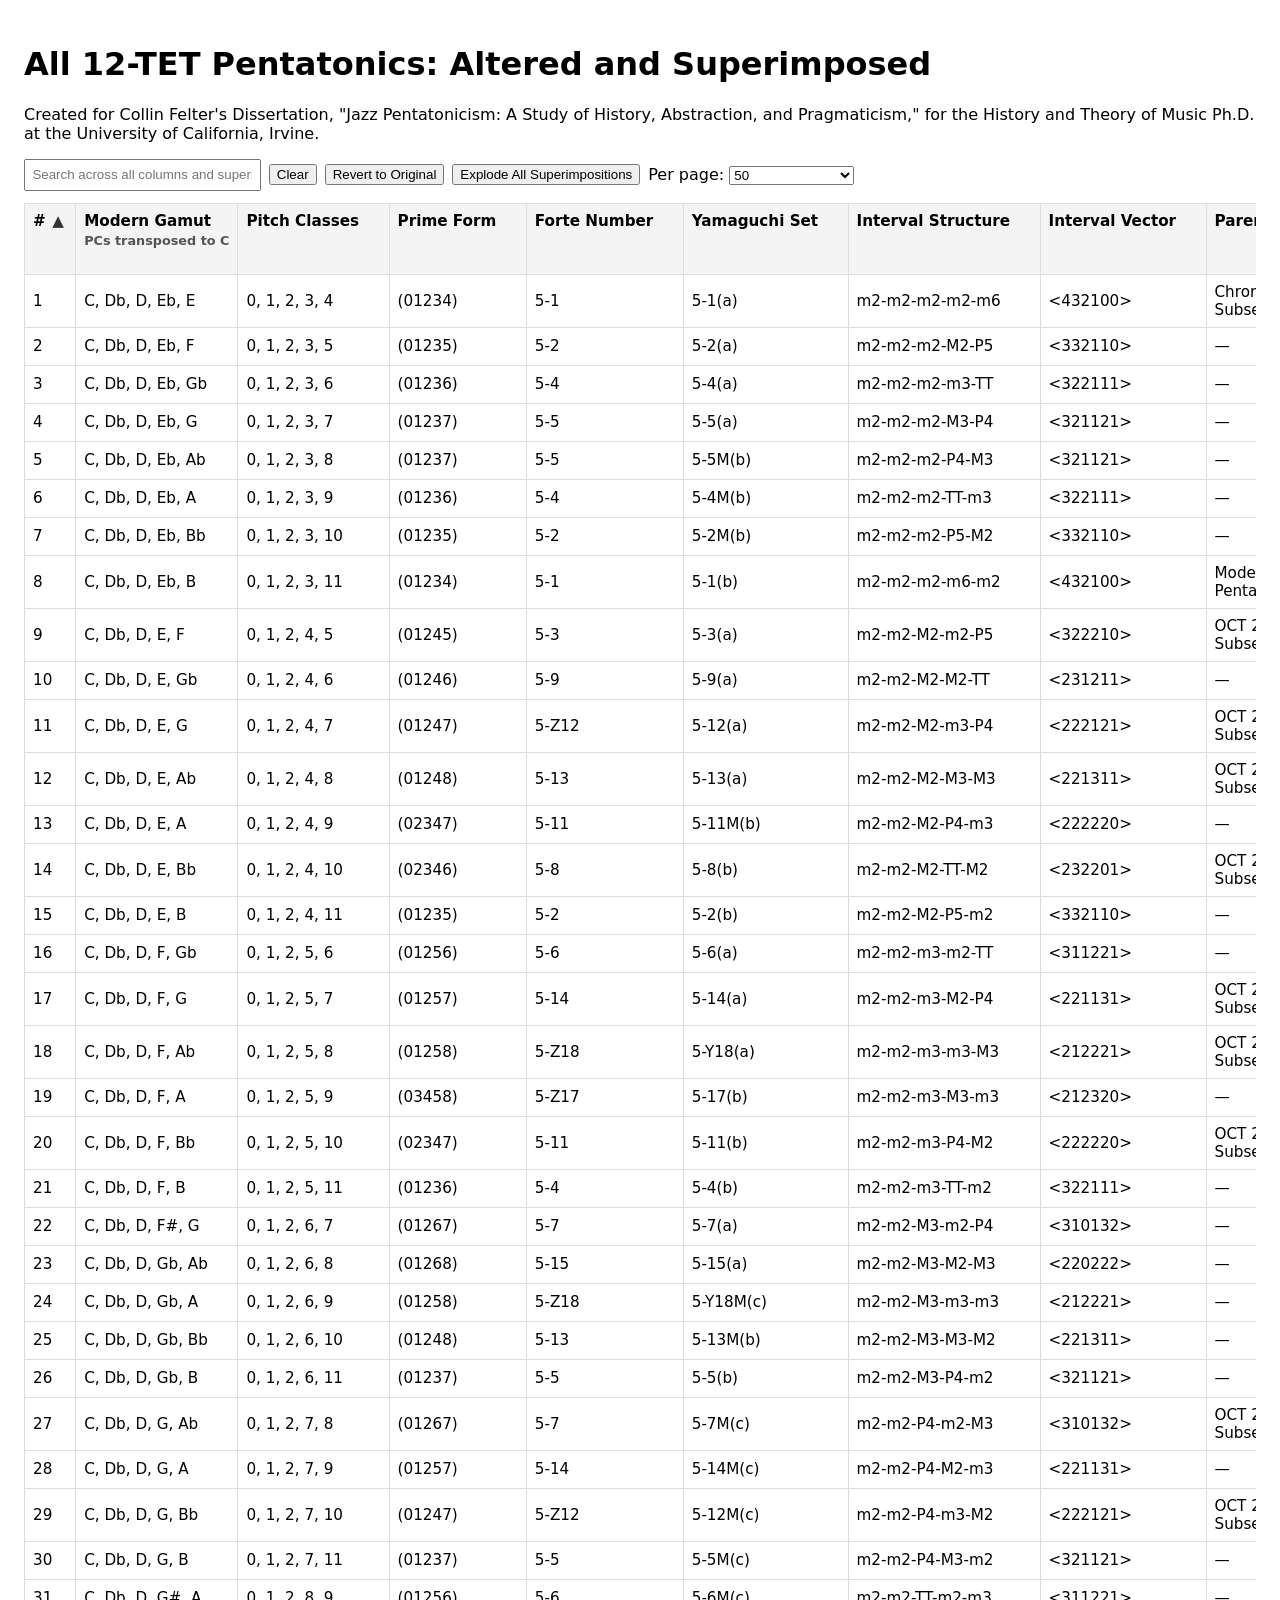
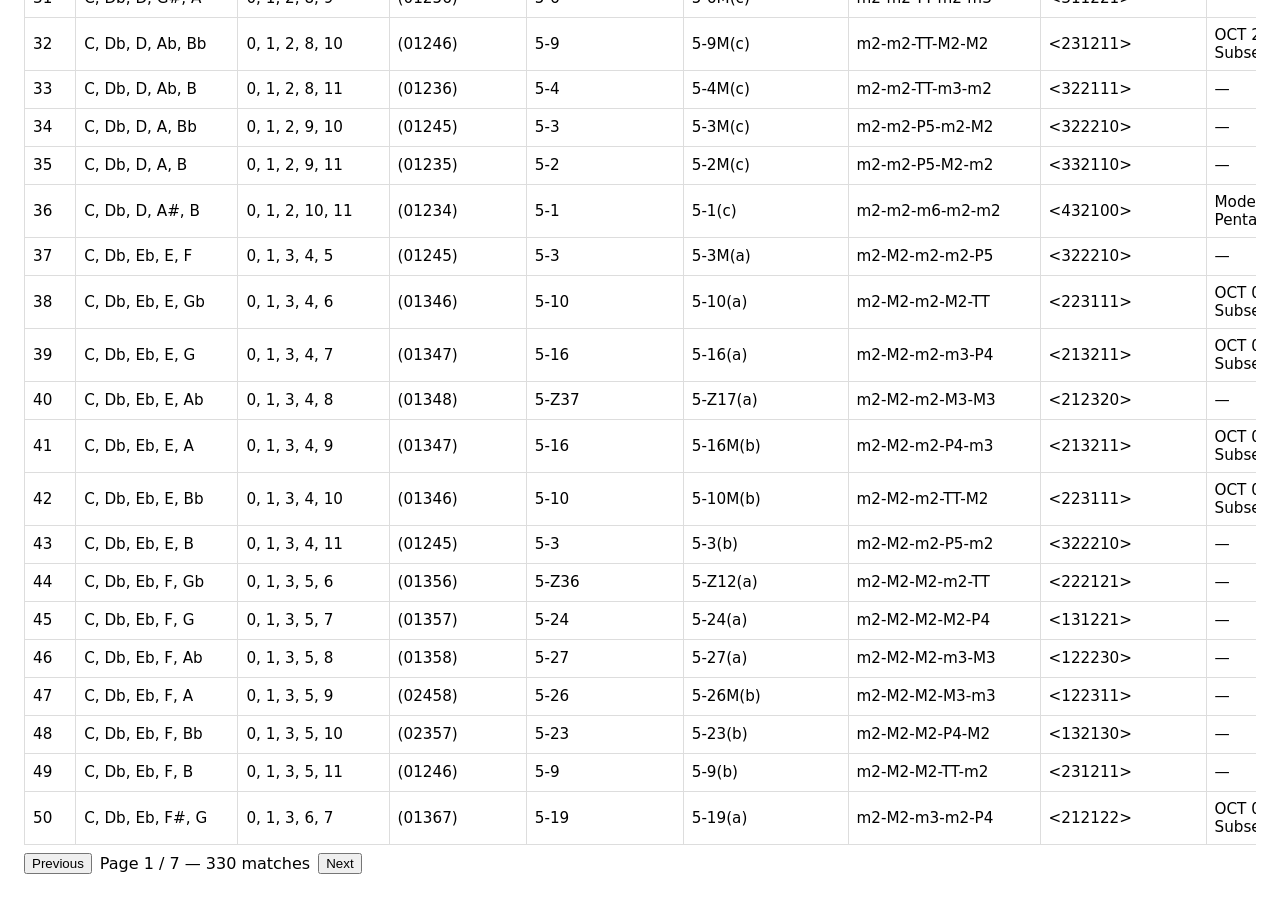
==== index.html @ dd8db2d7 "Bust static asset caches for GitHub Pages" ====
<!doctype html>
<html lang="en">
  <head>
    <meta charset="utf-8">
    <meta name="viewport" content="width=device-width, initial-scale=1">
    <title>All 12-TET Pentatonics: Altered and Superimposed</title>
    <link rel="stylesheet" href="static/main.css?v=202607011800">
  </head>
  <body>
    <h1>All 12-TET Pentatonics: Altered and Superimposed</h1>
    <p class="subtitle">Created for Collin Felter's Dissertation, "Jazz Pentatonicism: A Study of History, Abstraction, and Pragmaticism," for the History and Theory of Music Ph.D. at the University of California, Irvine.</p>

    <div class="controls">
      <input id="search" placeholder="Search across all columns and superimpositions" />
      <button id="clear-search">Clear</button>
      <button id="revert-order">Revert to Original</button>
      <button id="explode-all">Explode All Superimpositions</button>
      <label>Per page: <select id="per-page"><option value="25">25</option><option value="50" selected>50</option><option value="100">100</option><option value="all">Continuous scroll</option></select></label>
    </div>

    <div class="table-container">
      <table id="sets-table">
      <thead>
        <tr>
          <th data-sort-key="index" class="sortable">#</th>
          <th data-sort-key="names_transposed_to_C" class="sortable">
            Modern Gamut<br>
            <span class="column-subtext">PCs transposed to C</span>
          </th>
          <th data-sort-key="pcs_transposed_to_0" class="sortable">Pitch Classes</th>
          <th data-sort-key="prime_form" class="sortable">Prime Form</th>
          <th data-sort-key="forte" class="sortable">Forte Number</th>
          <th data-sort-key="yamaguchi_set" class="sortable">Yamaguchi Set</th>
          <th data-sort-key="interval_structure" class="sortable">Interval Structure</th>
          <th data-sort-key="interval_vector" class="sortable">Interval Vector</th>
          <th data-sort-key="pentatonic_reference" class="sortable">Parent Pentatonic</th>
          <th data-sort-key="alteration_count" class="sortable">
            Degrees of Alteration<br>
            <span class="column-subtext">from a Major Pentatonic</span>
          </th>
          <th>Superimpositions</th>
        </tr>
      </thead>
      <tbody id="table-body">
        <!-- filled by JS -->
      </tbody>
    </table>
    </div>

    <div class="pagination">
      <button id="prev">Previous</button>
      <span id="page-info"></span>
      <button id="next">Next</button>
    </div>

    <script src="static/main.js?v=202607011800"></script>
  </body>
</html>
---- static/main.css ----
body { font-family: system-ui, Arial, sans-serif; padding: 1rem; }
.controls { display:flex; gap:0.5rem; align-items:center; margin-bottom:0.75rem; flex-wrap:wrap; }
input#search { padding:0.4rem; min-width:220px; }
.table-container { width: 100%; overflow-x: auto; }
table { border-collapse: collapse; width: 100%; min-width: 1100px; }
th, td { border: 1px solid #ddd; padding: 8px; font-size: 0.95rem; box-sizing: border-box; }
th { background: #f4f4f4; text-align:left; vertical-align: top; }
th.sortable { cursor: pointer; user-select: none; box-sizing: border-box; white-space: nowrap; }
th:not(.sortable) { cursor: default; }
th.sortable::after { content: '\00a0'; display: inline-block; width: 1.2em; text-align: center; margin-left: 0.2rem; }
th.sorted-asc::after { content: '▲'; color: #333; }
th.sorted-desc::after { content: '▼'; color: #333; }
.column-subtext { display: block; font-size: 0.8rem; color: #555; margin-top: 0.2rem; }
tr:hover { background:#fafafa; cursor:pointer; }
p.status { margin: 0.5rem 0 1rem 0; color: #333; }
.pagination { margin-top:0.5rem; display:flex; gap:0.5rem; align-items:center; }
.no-results td { text-align:center; color:#666; padding: 2rem 1rem; }
/* Voicing panel styles */
.voicings-panel { margin-top:0.5rem; }
.voicings-table { border-collapse: collapse; width: 100%; font-size:0.9rem; }
.voicings-table th, .voicings-table td { border: 1px solid #eee; padding:6px; }
@media (max-width: 700px) {
  .controls { flex-direction:column; align-items:stretch; }
  table, thead, tbody, th, td, tr { display:block; }
  tr { margin-bottom: 0.75rem; }
  th { display:none; }
  td { border:none; padding:6px 0; }
}
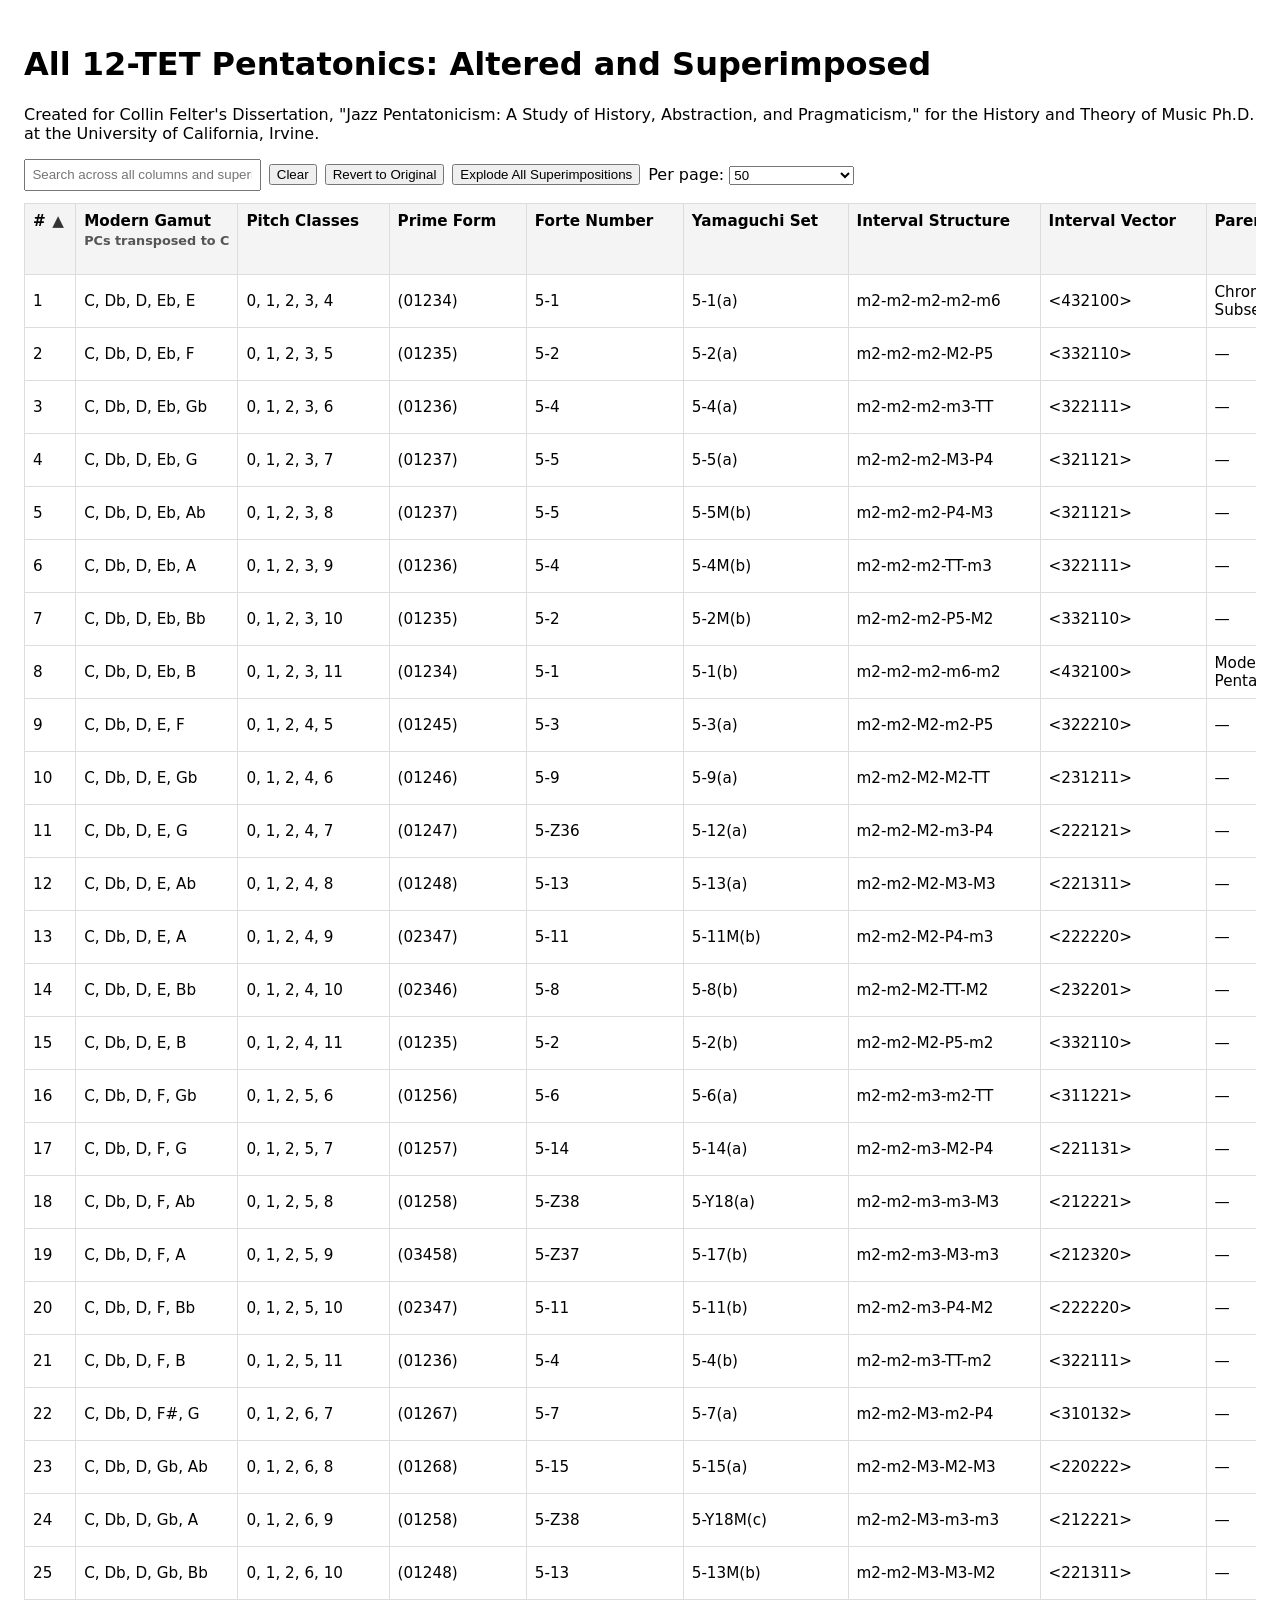
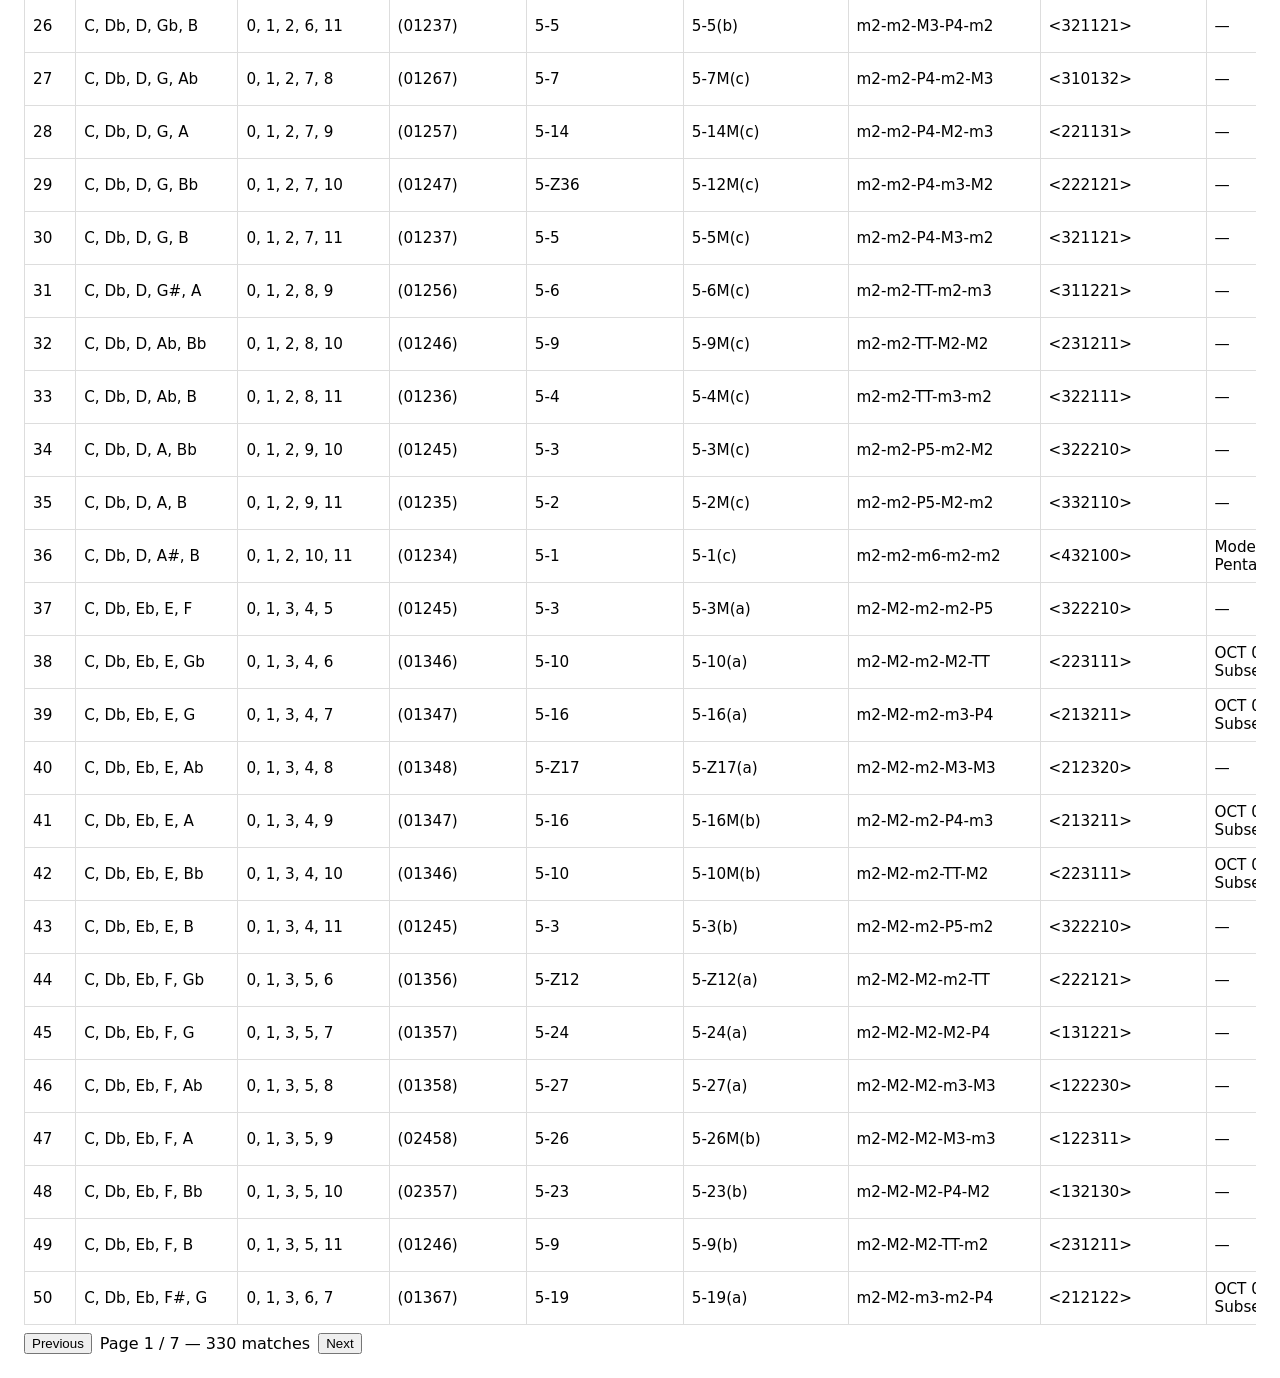
==== commit b2404c29: "Bump static asset version to load updated parent-major feature" ====
--- a/index.html
+++ b/index.html
@@ -4,7 +4,7 @@
     <meta charset="utf-8">
     <meta name="viewport" content="width=device-width, initial-scale=1">
     <title>All 12-TET Pentatonics: Altered and Superimposed</title>
-    <link rel="stylesheet" href="static/main.css?v=202607011800">
+    <link rel="stylesheet" href="static/main.css?v=202607021200">
   </head>
   <body>
     <h1>All 12-TET Pentatonics: Altered and Superimposed</h1>
@@ -53,6 +53,6 @@
       <button id="next">Next</button>
     </div>
 
-    <script src="static/main.js?v=202607011800"></script>
+    <script src="static/main.js?v=202607021200"></script>
   </body>
 </html>
--- a/static/main.css
+++ b/static/main.css
@@ -17,6 +17,7 @@
 .no-results td { text-align:center; color:#666; padding: 2rem 1rem; }
 /* Voicing panel styles */
 .voicings-panel { margin-top:0.5rem; }
+.parent-major-pentatonic { color: #666; font-size: 0.9rem; }
 .voicings-table { border-collapse: collapse; width: 100%; font-size:0.9rem; }
 .voicings-table th, .voicings-table td { border: 1px solid #eee; padding:6px; }
 @media (max-width: 700px) {
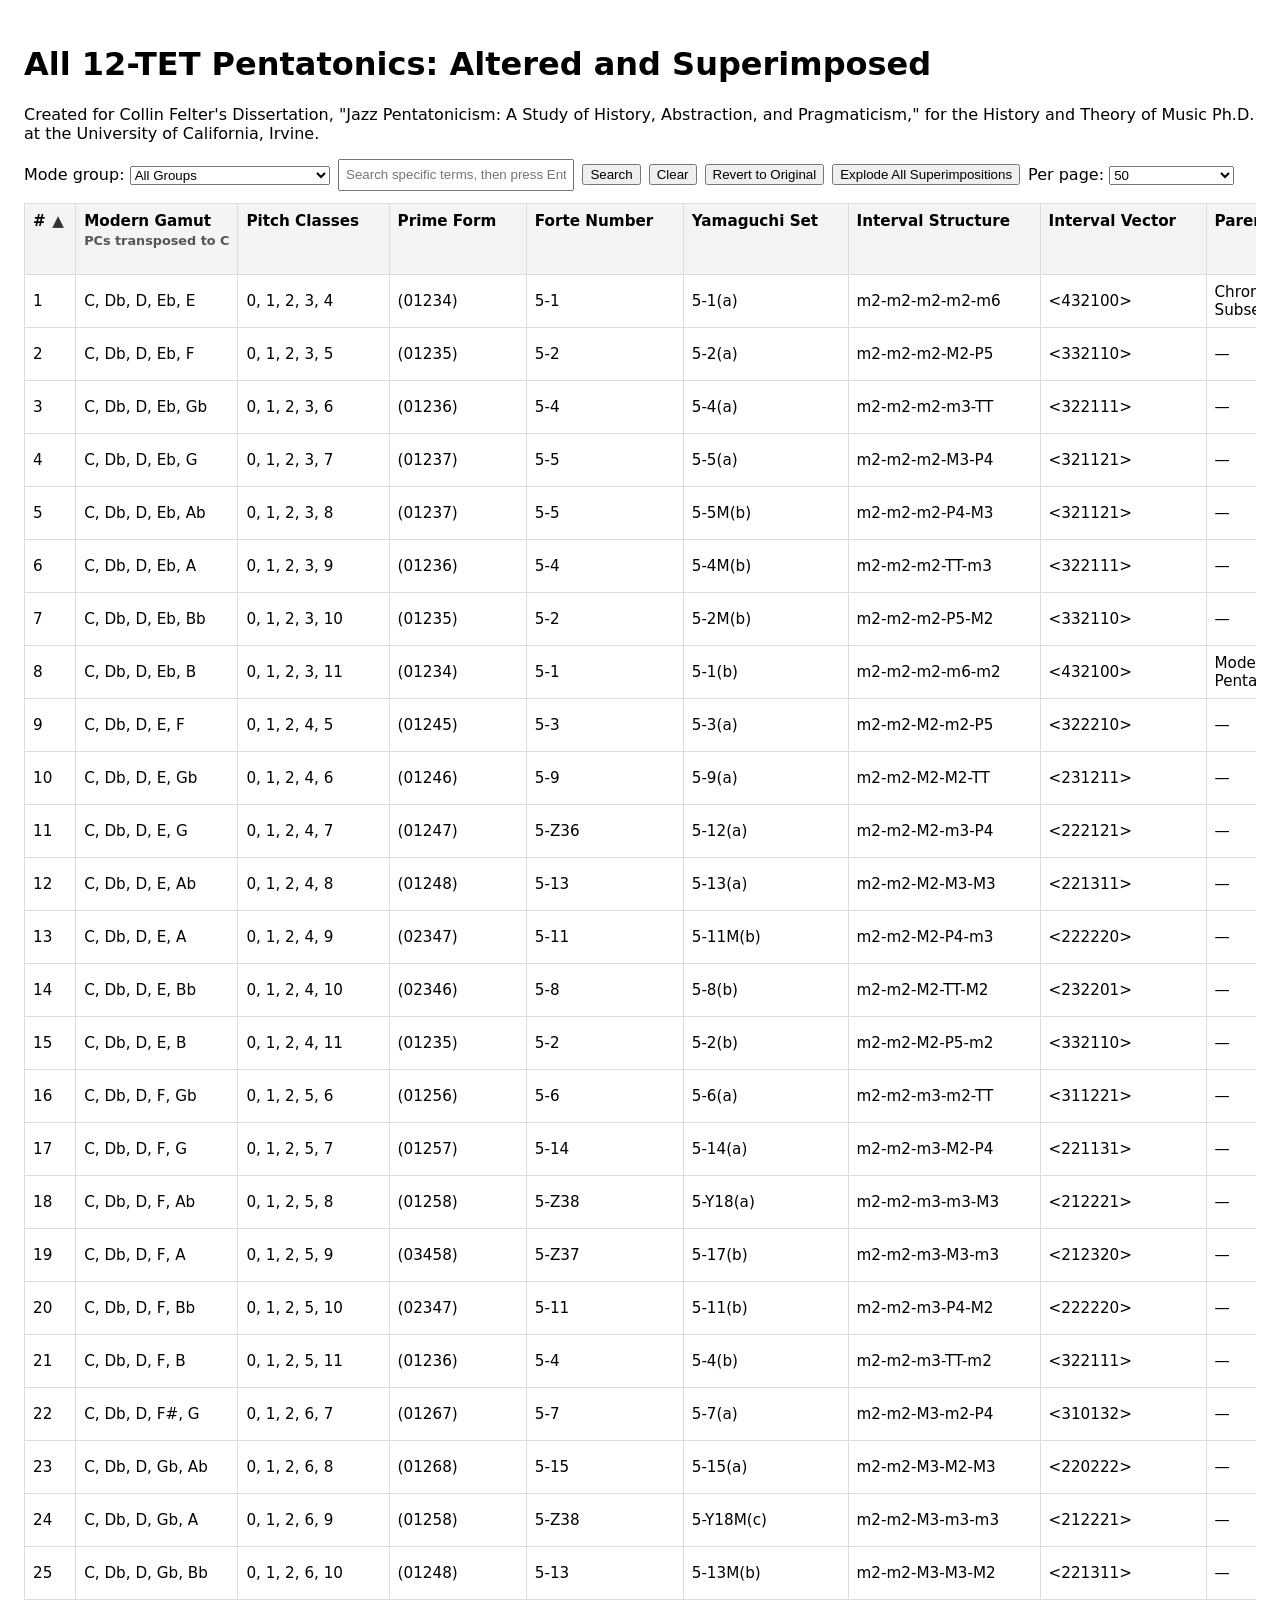
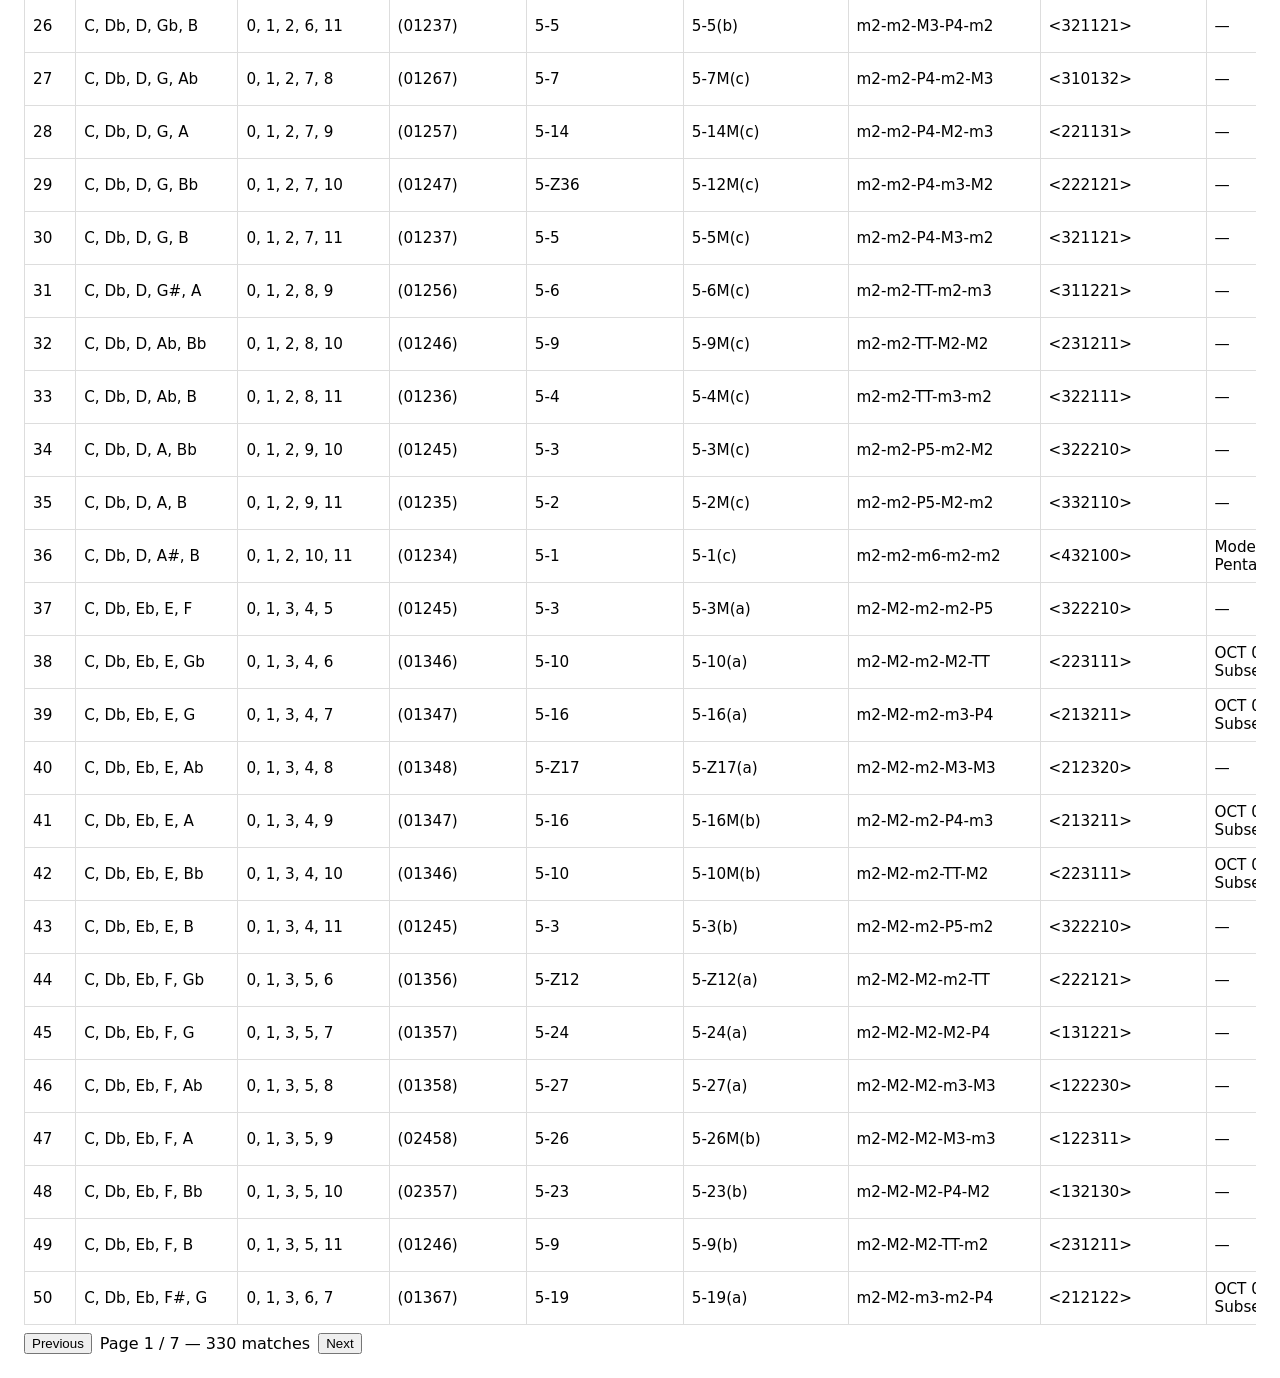
==== commit 7155d770: "Refine search and collection labeling" ====
--- a/index.html
+++ b/index.html
@@ -4,14 +4,16 @@
     <meta charset="utf-8">
     <meta name="viewport" content="width=device-width, initial-scale=1">
     <title>All 12-TET Pentatonics: Altered and Superimposed</title>
-    <link rel="stylesheet" href="static/main.css?v=202607021200">
+    <link rel="stylesheet" href="static/main.css?v=202607031230">
   </head>
   <body>
     <h1>All 12-TET Pentatonics: Altered and Superimposed</h1>
     <p class="subtitle">Created for Collin Felter's Dissertation, "Jazz Pentatonicism: A Study of History, Abstraction, and Pragmaticism," for the History and Theory of Music Ph.D. at the University of California, Irvine.</p>
 
     <div class="controls">
-      <input id="search" placeholder="Search across all columns and superimpositions" />
+      <label>Mode group: <select id="mode-group"><option value="all" selected>All Groups</option><option value="major">Major Modes</option><option value="melodic-minor">Melodic Minor Modes</option><option value="harmonic-minor">Harmonic Minor Modes</option><option value="harmonic-major">Harmonic Major Modes</option><option value="diminished">Diminished Scale</option><option value="augmented">Augmented Scale</option><option value="octatonic">Octatonic Pentatonic Subsets</option><option value="hexatonic">Hexatonic Pentatonic Subsets</option></select></label>
+      <input id="search" placeholder="Search specific terms, then press Enter or Search" />
+      <button id="search-submit">Search</button>
       <button id="clear-search">Clear</button>
       <button id="revert-order">Revert to Original</button>
       <button id="explode-all">Explode All Superimpositions</button>
@@ -53,6 +55,6 @@
       <button id="next">Next</button>
     </div>
 
-    <script src="static/main.js?v=202607021200"></script>
+    <script src="static/main.js?v=202607031230"></script>
   </body>
 </html>
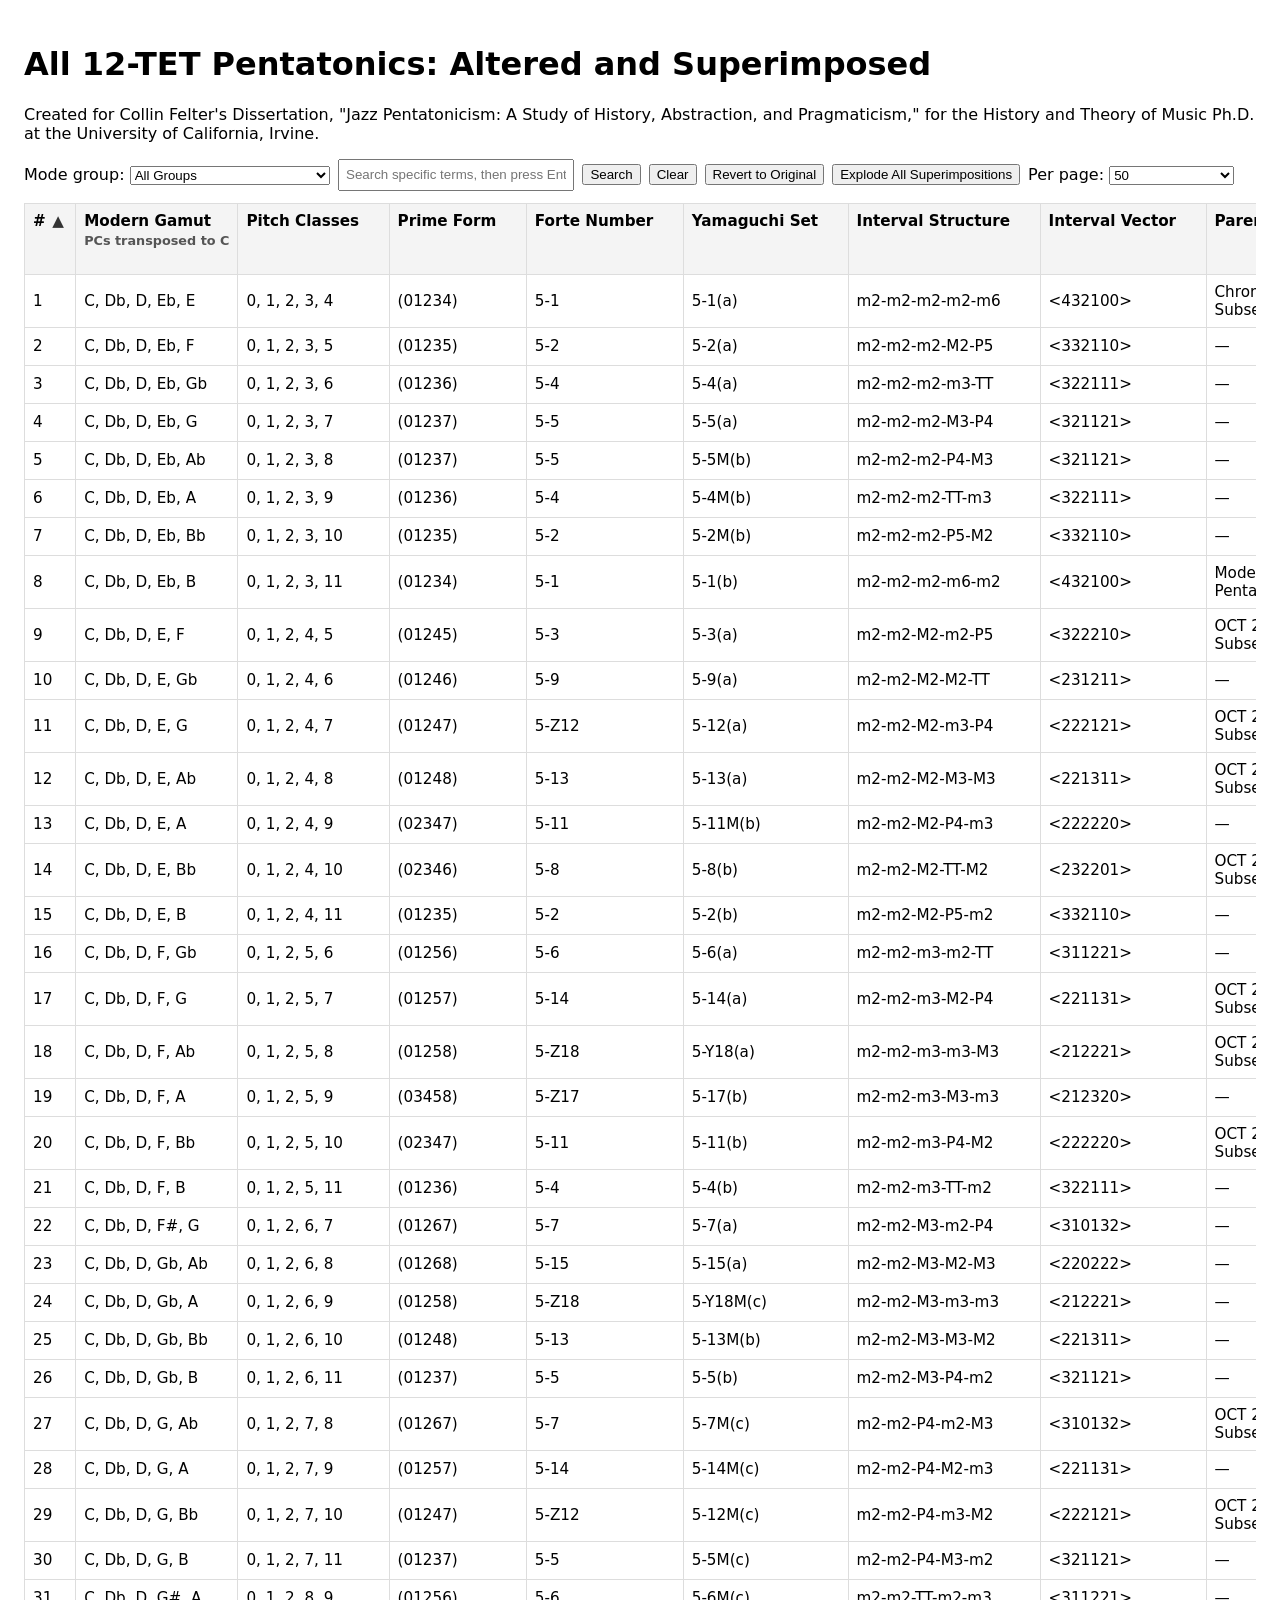
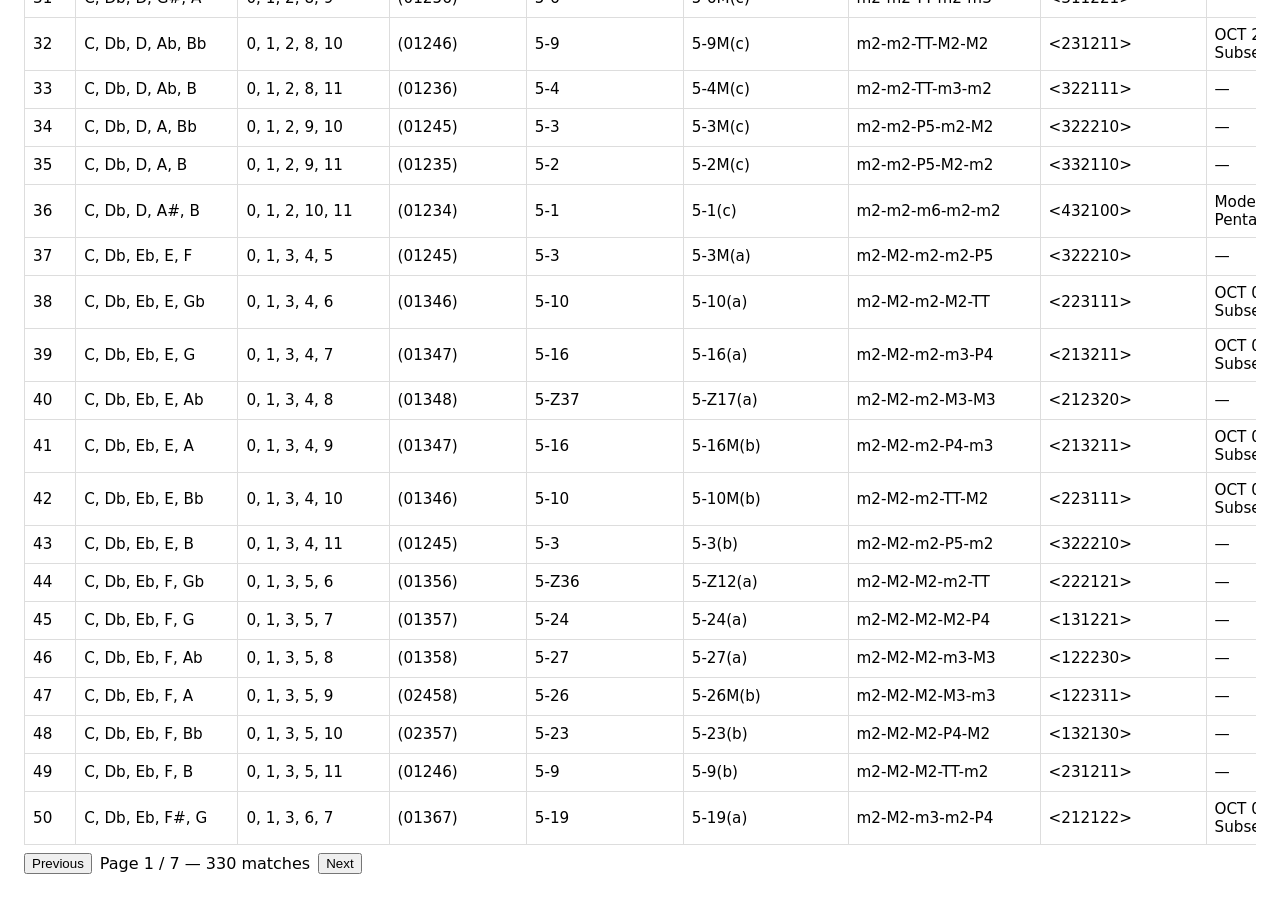
==== commit 328436ec: "Bump cache versions for Pages embed refresh" ====
--- a/index.html
+++ b/index.html
@@ -4,7 +4,7 @@
     <meta charset="utf-8">
     <meta name="viewport" content="width=device-width, initial-scale=1">
     <title>All 12-TET Pentatonics: Altered and Superimposed</title>
-    <link rel="stylesheet" href="static/main.css?v=202607031230">
+    <link rel="stylesheet" href="static/main.css?v=202607031710">
   </head>
   <body>
     <h1>All 12-TET Pentatonics: Altered and Superimposed</h1>
@@ -55,6 +55,6 @@
       <button id="next">Next</button>
     </div>
 
-    <script src="static/main.js?v=202607031230"></script>
+    <script src="static/main.js?v=202607031710"></script>
   </body>
 </html>
--- a/static/main.css
+++ b/static/main.css
@@ -17,7 +17,6 @@
 .no-results td { text-align:center; color:#666; padding: 2rem 1rem; }
 /* Voicing panel styles */
 .voicings-panel { margin-top:0.5rem; }
-.parent-major-pentatonic { color: #666; font-size: 0.9rem; }
 .voicings-table { border-collapse: collapse; width: 100%; font-size:0.9rem; }
 .voicings-table th, .voicings-table td { border: 1px solid #eee; padding:6px; }
 @media (max-width: 700px) {
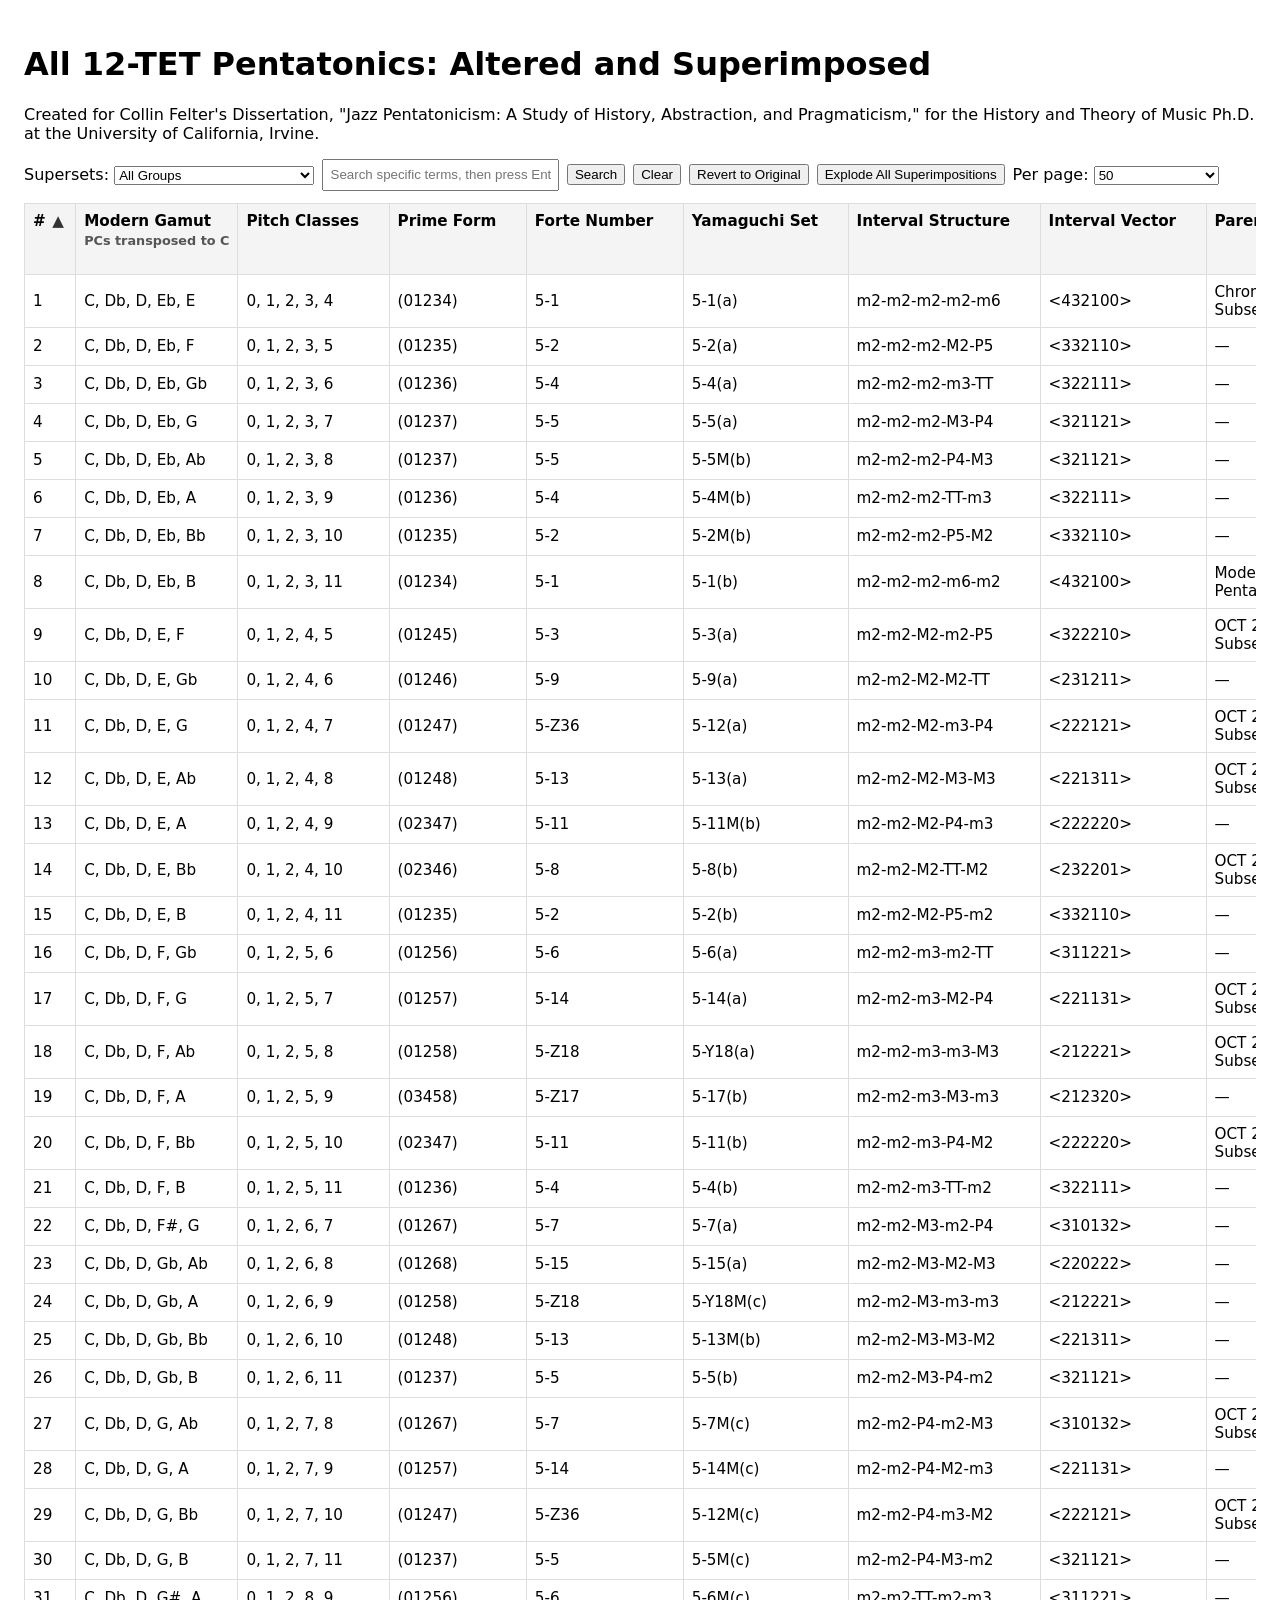
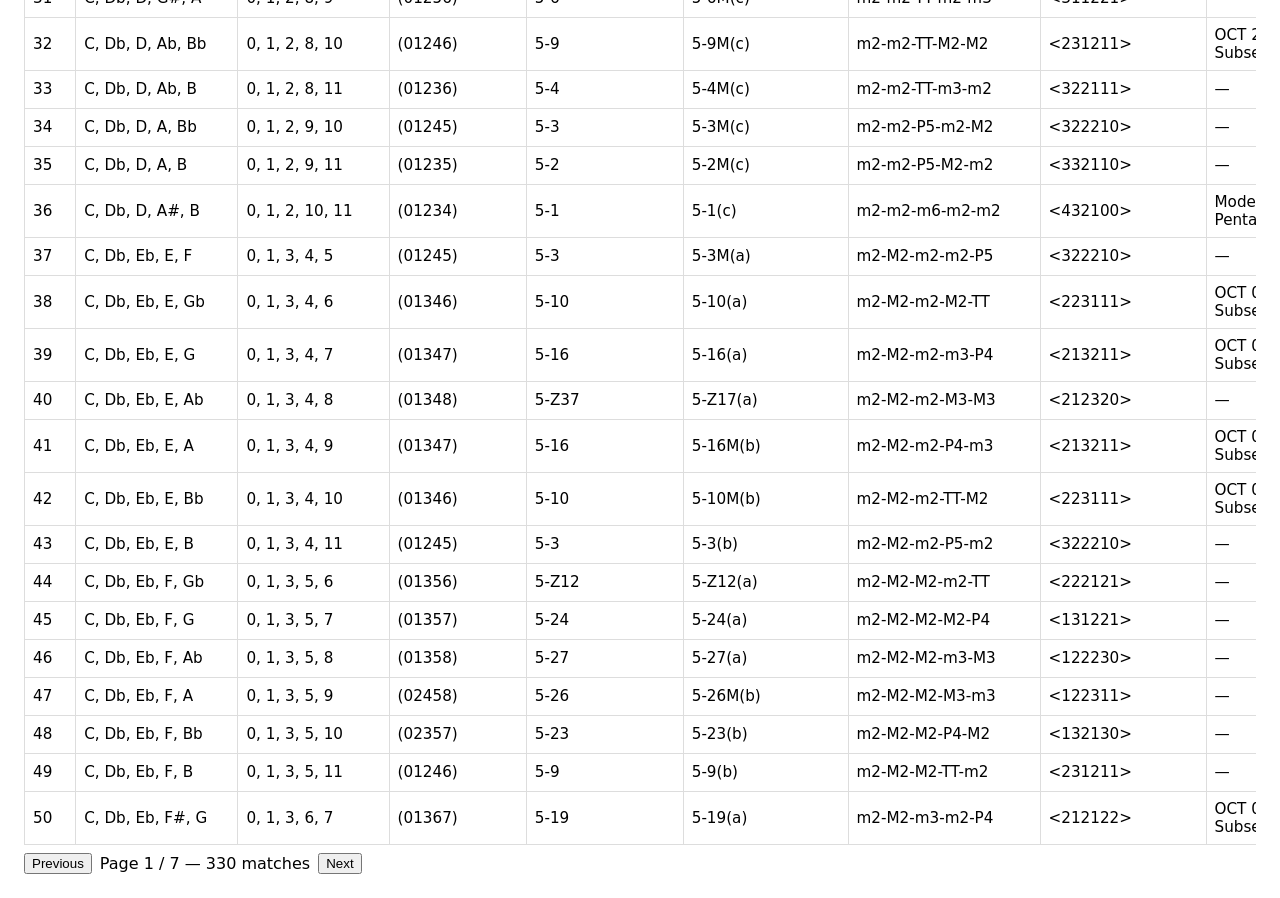
==== commit 2445fdce: "Fix Z12/Z36 mapping and rename Supersets control" ====
--- a/index.html
+++ b/index.html
@@ -4,14 +4,14 @@
     <meta charset="utf-8">
     <meta name="viewport" content="width=device-width, initial-scale=1">
     <title>All 12-TET Pentatonics: Altered and Superimposed</title>
-    <link rel="stylesheet" href="static/main.css?v=202607031710">
+    <link rel="stylesheet" href="static/main.css?v=202607031945">
   </head>
   <body>
     <h1>All 12-TET Pentatonics: Altered and Superimposed</h1>
     <p class="subtitle">Created for Collin Felter's Dissertation, "Jazz Pentatonicism: A Study of History, Abstraction, and Pragmaticism," for the History and Theory of Music Ph.D. at the University of California, Irvine.</p>
 
     <div class="controls">
-      <label>Mode group: <select id="mode-group"><option value="all" selected>All Groups</option><option value="major">Major Modes</option><option value="melodic-minor">Melodic Minor Modes</option><option value="harmonic-minor">Harmonic Minor Modes</option><option value="harmonic-major">Harmonic Major Modes</option><option value="diminished">Diminished Scale</option><option value="augmented">Augmented Scale</option><option value="octatonic">Octatonic Pentatonic Subsets</option><option value="hexatonic">Hexatonic Pentatonic Subsets</option></select></label>
+      <label>Supersets: <select id="mode-group"><option value="all" selected>All Groups</option><option value="major">Major Modes</option><option value="melodic-minor">Melodic Minor Modes</option><option value="harmonic-minor">Harmonic Minor Modes</option><option value="harmonic-major">Harmonic Major Modes</option><option value="diminished">Diminished Scale</option><option value="augmented">Augmented Scale</option><option value="octatonic">Octatonic Pentatonic Subsets</option><option value="hexatonic">Hexatonic Pentatonic Subsets</option></select></label>
       <input id="search" placeholder="Search specific terms, then press Enter or Search" />
       <button id="search-submit">Search</button>
       <button id="clear-search">Clear</button>
@@ -55,6 +55,6 @@
       <button id="next">Next</button>
     </div>
 
-    <script src="static/main.js?v=202607031710"></script>
+    <script src="static/main.js?v=202607031945"></script>
   </body>
 </html>
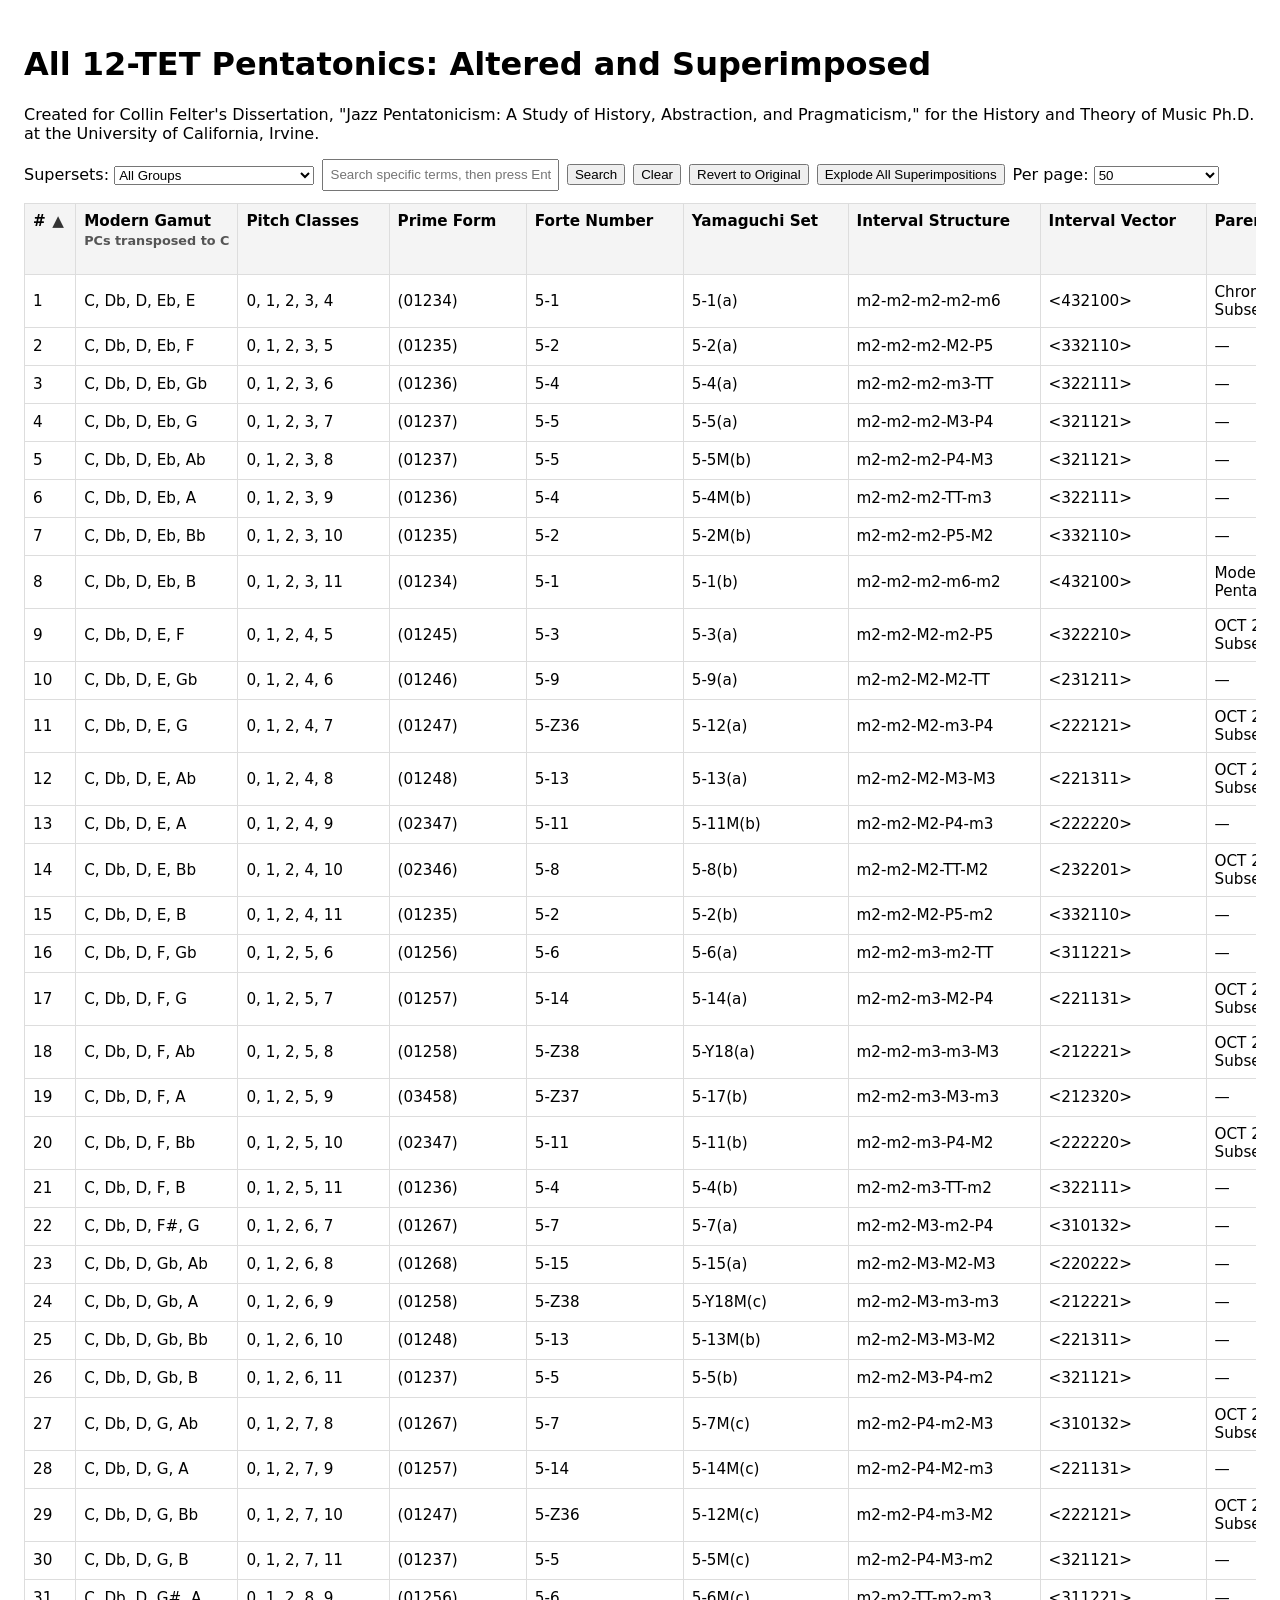
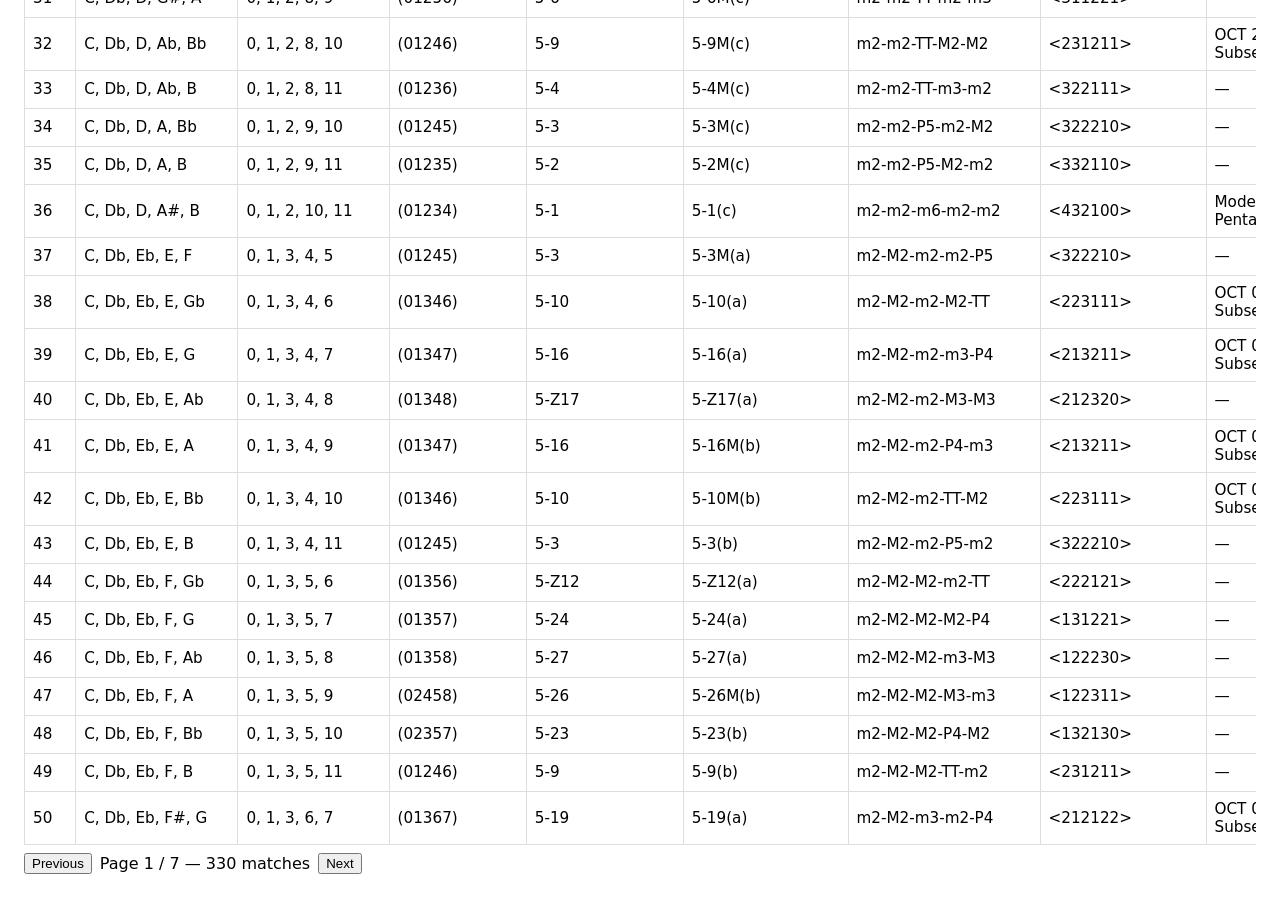
==== commit 521c0a51: "deploy: f8ab5e204e1fbc373e54578dbd8bfcd91aae64e0" ====
--- a/index.html
+++ b/index.html
@@ -4,7 +4,7 @@
     <meta charset="utf-8">
     <meta name="viewport" content="width=device-width, initial-scale=1">
     <title>All 12-TET Pentatonics: Altered and Superimposed</title>
-    <link rel="stylesheet" href="static/main.css?v=202607031945">
+    <link rel="stylesheet" href="static/main.css?v=202607032130">
   </head>
   <body>
     <h1>All 12-TET Pentatonics: Altered and Superimposed</h1>
@@ -55,6 +55,6 @@
       <button id="next">Next</button>
     </div>
 
-    <script src="static/main.js?v=202607031945"></script>
+    <script src="static/main.js?v=202607032130"></script>
   </body>
 </html>
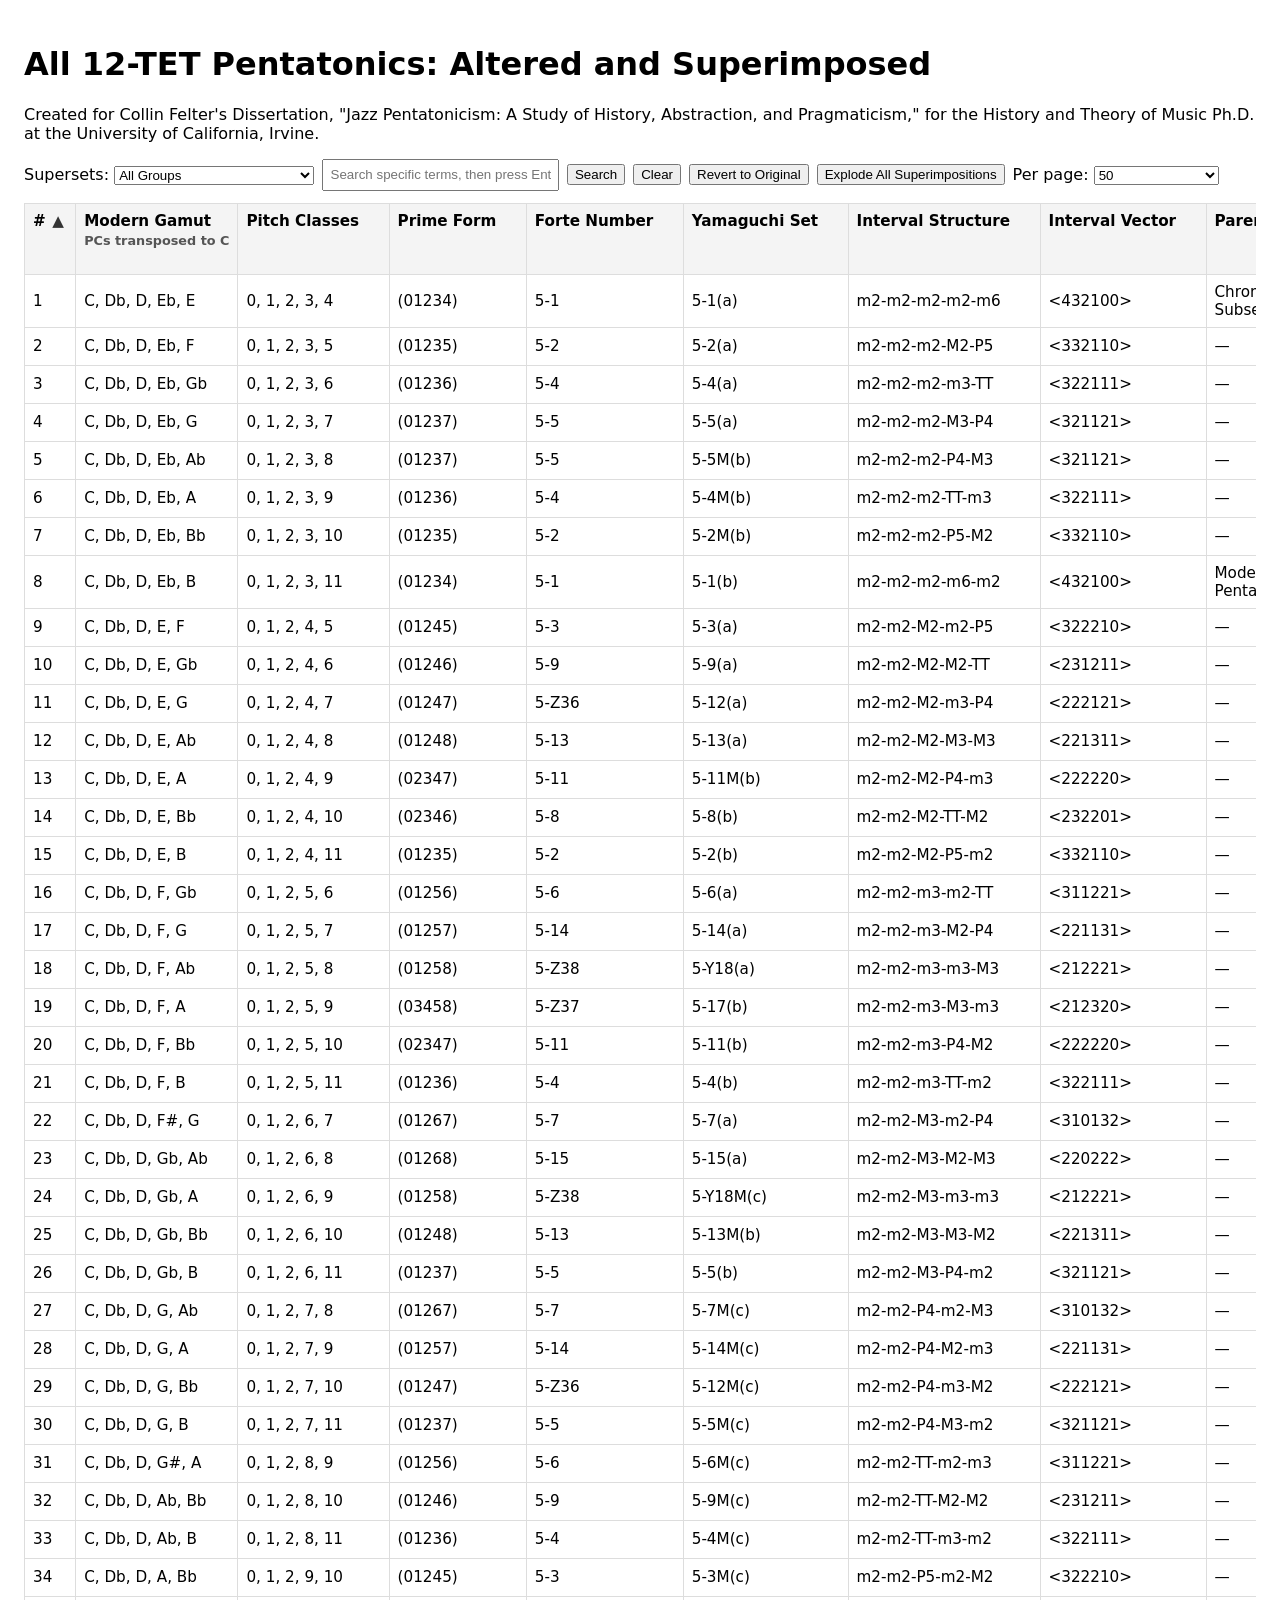
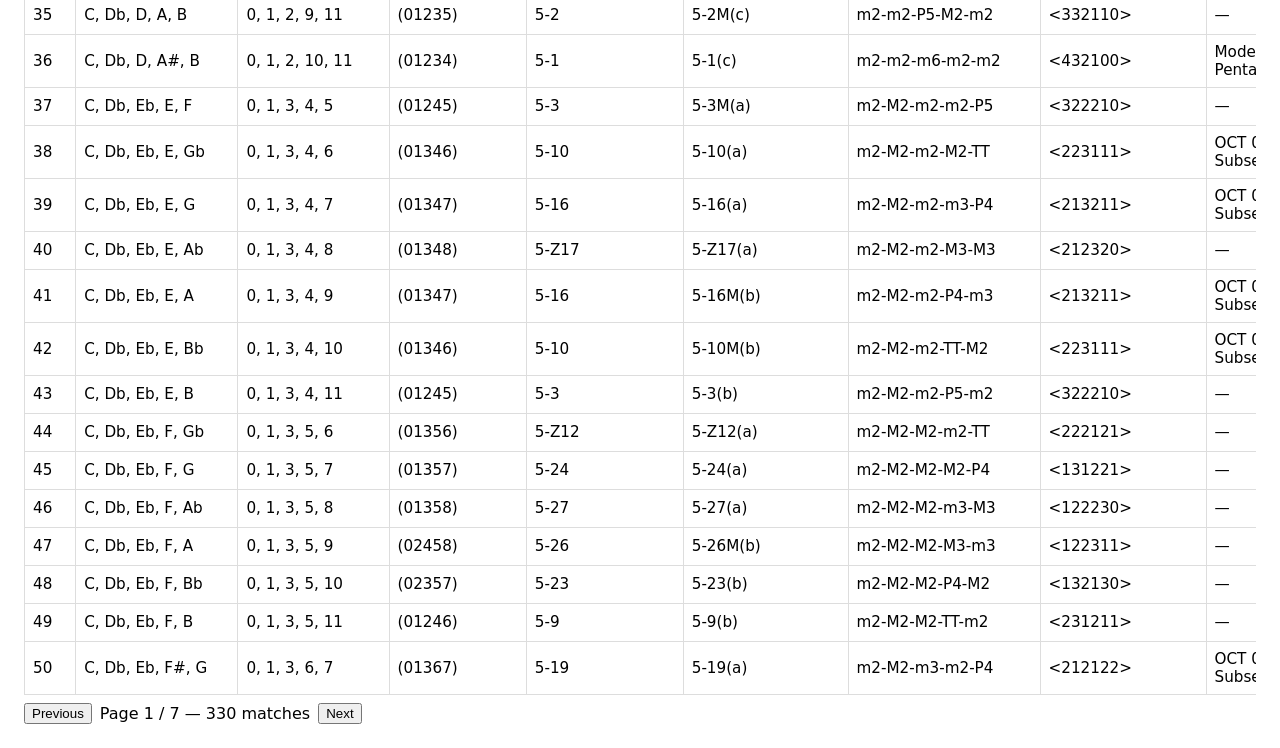
==== commit b3ac9a6e: "Fix pentatonic octatonic labels" ====
--- a/index.html
+++ b/index.html
@@ -4,7 +4,7 @@
     <meta charset="utf-8">
     <meta name="viewport" content="width=device-width, initial-scale=1">
     <title>All 12-TET Pentatonics: Altered and Superimposed</title>
-    <link rel="stylesheet" href="static/main.css?v=202607032130">
+    <link rel="stylesheet" href="static/main.css?v=202607032300">
   </head>
   <body>
     <h1>All 12-TET Pentatonics: Altered and Superimposed</h1>
@@ -55,6 +55,6 @@
       <button id="next">Next</button>
     </div>
 
-    <script src="static/main.js?v=202607032130"></script>
+    <script src="static/main.js?v=202607032300"></script>
   </body>
 </html>
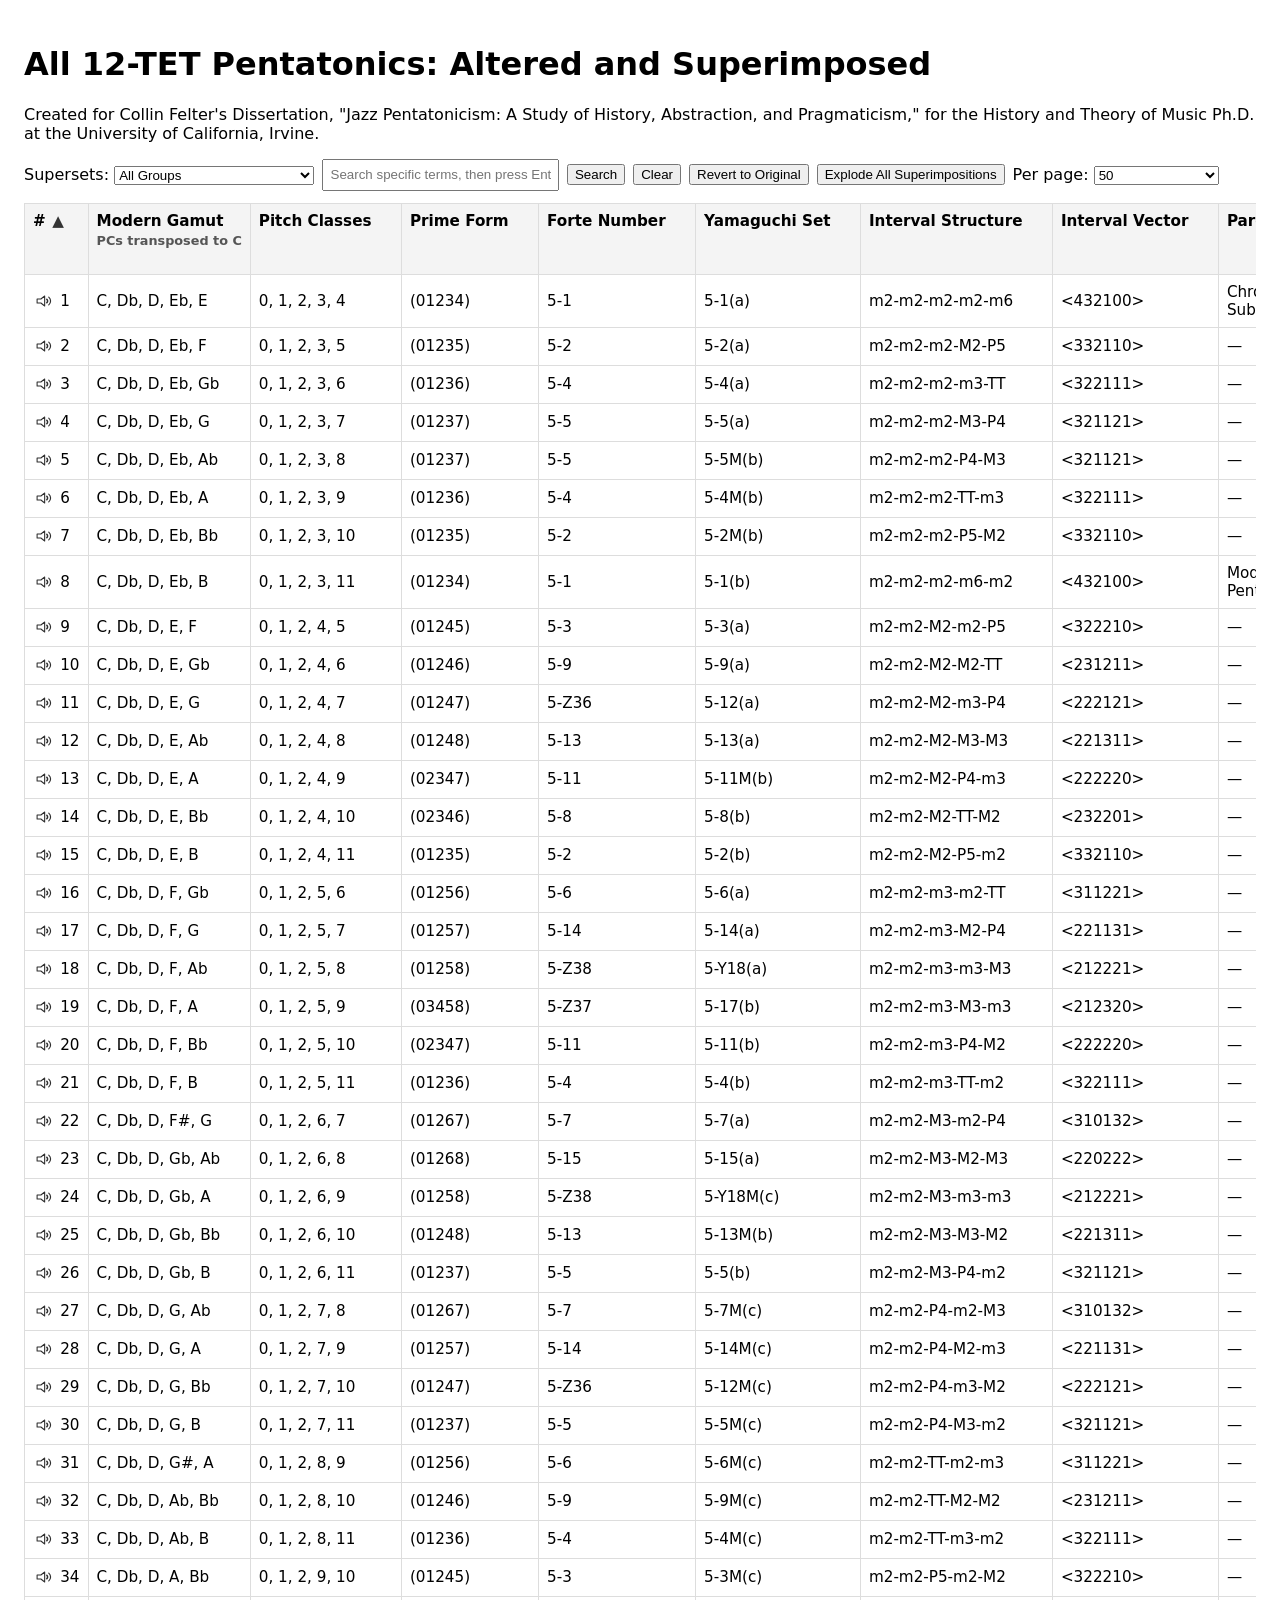
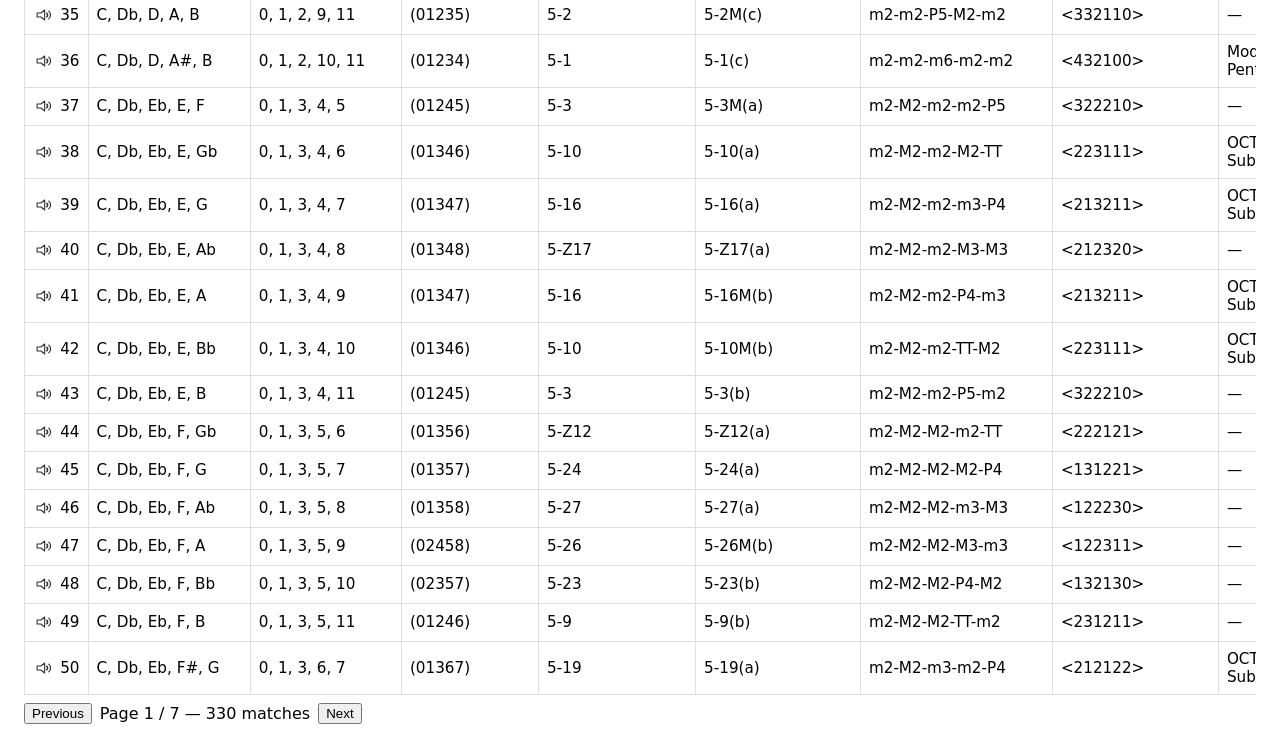
==== commit c5ba65ec: "Refine EP playback and row controls" ====
--- a/index.html
+++ b/index.html
@@ -4,7 +4,7 @@
     <meta charset="utf-8">
     <meta name="viewport" content="width=device-width, initial-scale=1">
     <title>All 12-TET Pentatonics: Altered and Superimposed</title>
-    <link rel="stylesheet" href="static/main.css?v=202607032300">
+    <link rel="stylesheet" href="static/main.css?v=202607032245">
   </head>
   <body>
     <h1>All 12-TET Pentatonics: Altered and Superimposed</h1>
@@ -55,6 +55,6 @@
       <button id="next">Next</button>
     </div>
 
-    <script src="static/main.js?v=202607032300"></script>
+    <script src="static/main.js?v=202607032245"></script>
   </body>
 </html>
--- a/static/main.css
+++ b/static/main.css
@@ -15,6 +15,40 @@
 p.status { margin: 0.5rem 0 1rem 0; color: #333; }
 .pagination { margin-top:0.5rem; display:flex; gap:0.5rem; align-items:center; }
 .no-results td { text-align:center; color:#666; padding: 2rem 1rem; }
+.set-index-cell {
+  position: relative;
+  padding-left: 2.2rem;
+}
+.set-play-button {
+  width: 1.35rem;
+  height: 1.35rem;
+  border: 0;
+  border-radius: 3px;
+  background: transparent;
+  cursor: pointer;
+  line-height: 1;
+  padding: 0;
+  color: #2f2f2f;
+}
+.set-index-cell > .set-play-button {
+  position: absolute;
+  left: 0.5rem;
+  top: 50%;
+  transform: translateY(-50%);
+}
+.set-play-button svg {
+  width: 100%;
+  height: 100%;
+  fill: none;
+  stroke: currentColor;
+  stroke-linecap: round;
+  stroke-linejoin: round;
+}
+.set-play-button:hover { color: #111; }
+.set-play-button.is-playing {
+  color: #1f7a4d;
+}
+.set-play-button:disabled { cursor: wait; opacity: 0.95; }
 /* Voicing panel styles */
 .voicings-panel { margin-top:0.5rem; }
 .voicings-table { border-collapse: collapse; width: 100%; font-size:0.9rem; }
